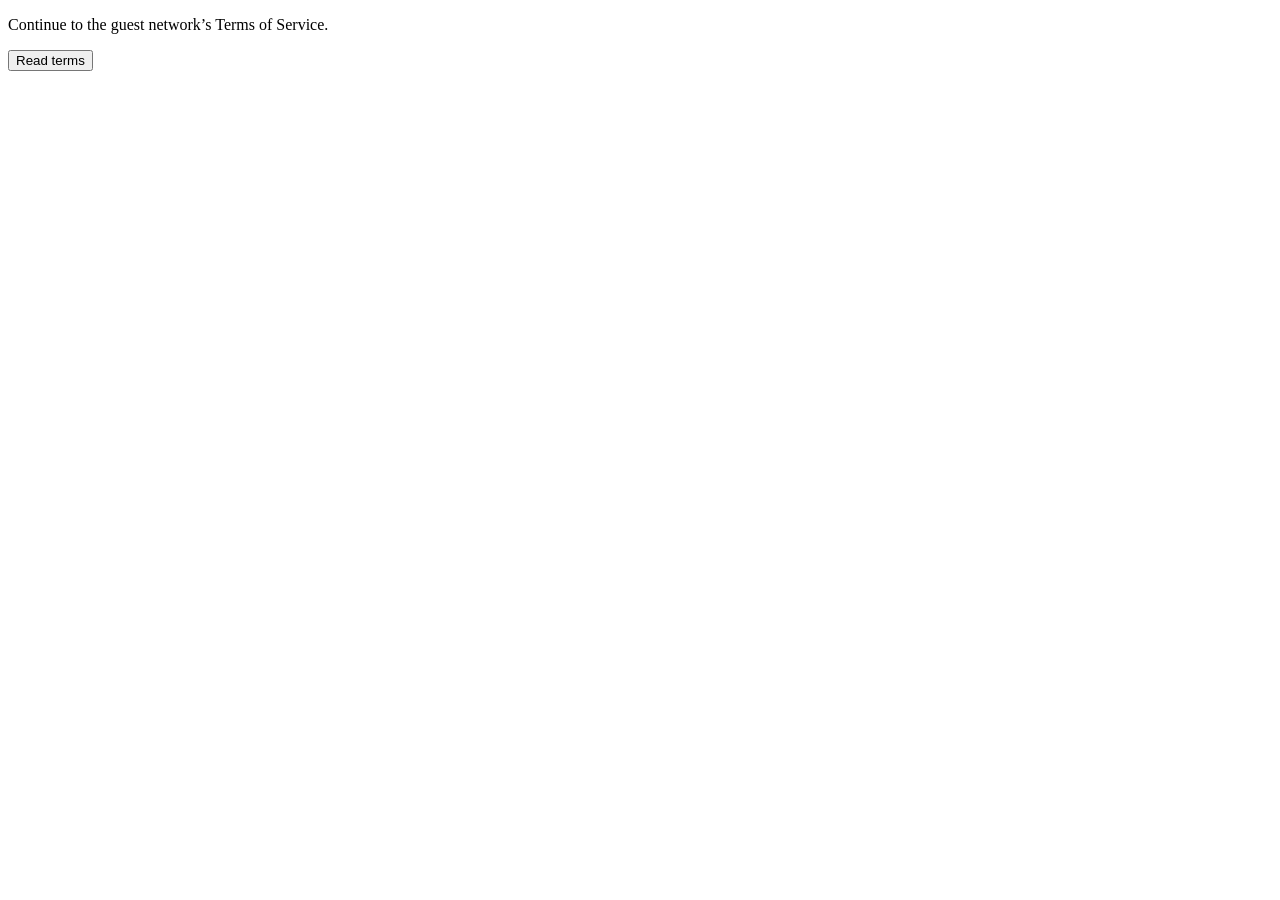
==== fortigate-disclaimer.html @ 50916c89 "Add static FortiGate terms-only captive portal Co-authored-by: BartelLuis <81250959+BartelLuis@users" ====
<!doctype html>
<html lang="en">
<head>
  <meta charset="utf-8">
  <meta name="viewport" content="width=device-width, initial-scale=1">
  <meta name="referrer" content="no-referrer">
  <title>Guest Wi-Fi</title>
</head>
<body>
  <p>Continue to the guest network’s Terms of Service.</p>
  <!-- Install on FortiGate, not on the webspace. Keep your original disclaimer form's action. -->
  <form id="gateway" action="/" hidden>
    <input name="magic" value="%%MAGICVAL%%">
    <input name="4Tredir" value="%%PROTURI%%">
  </form>
  <!-- Replace this example URL with your static portal's HTTPS URL. -->
  <form id="portal" action="https://portal.example.com/index.html" method="get">
    <input type="hidden" name="post" id="post">
    <input type="hidden" name="magic" id="magic">
    <input type="hidden" name="4Tredir" id="redirect">
    <button id="continue" type="submit" disabled>Read terms</button>
  </form>
  <noscript><p>Enable JavaScript to continue.</p></noscript>
  <script>
    const gateway = document.getElementById("gateway");
    document.getElementById("post").value = gateway.action;
    document.getElementById("magic").value = gateway.elements.namedItem("magic").value;
    document.getElementById("redirect").value = gateway.elements.namedItem("4Tredir").value;
    document.getElementById("continue").disabled = false;
  </script>
</body>
</html>
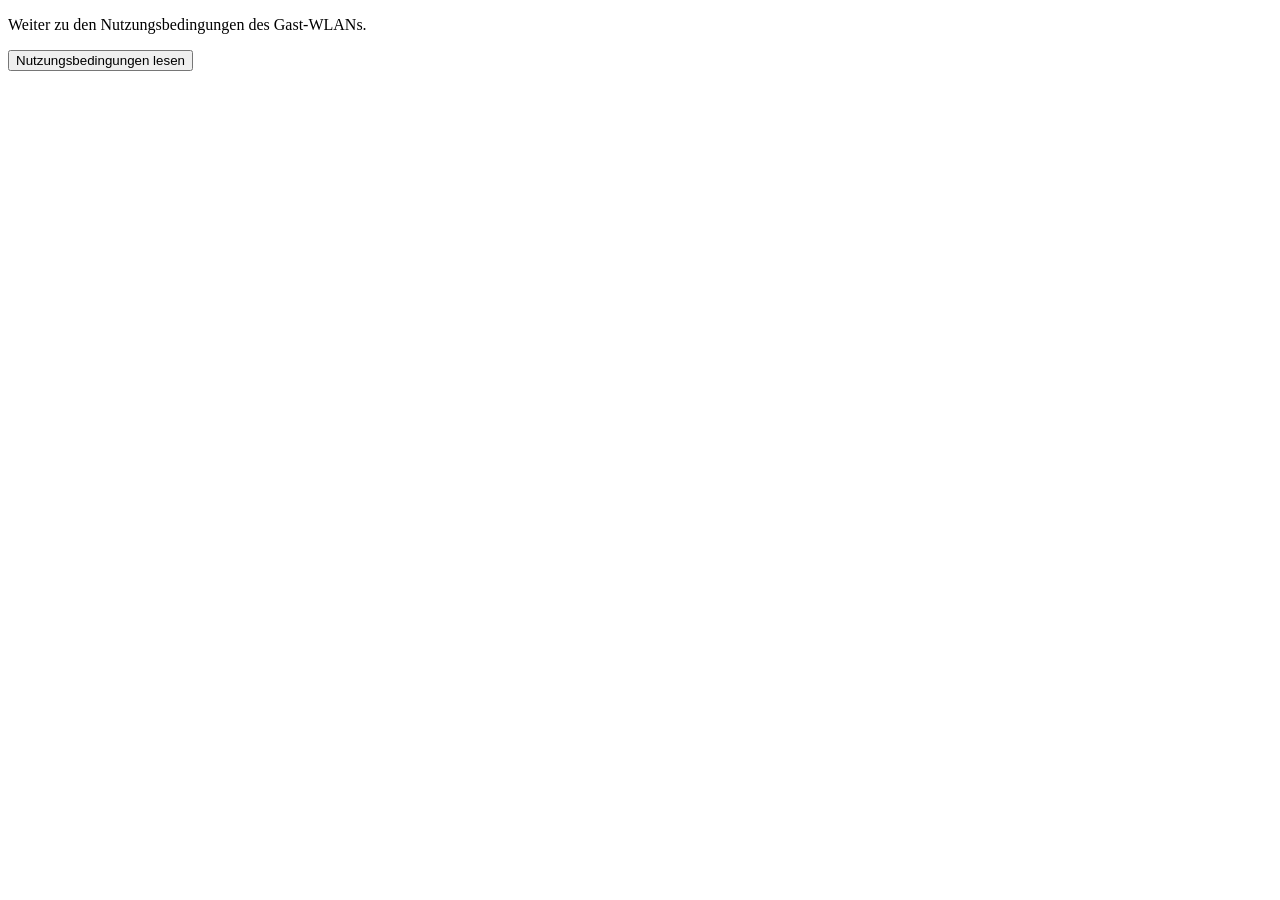
==== commit a2ac2699: "Localize guest portal in German Co-authored-by: BartelLuis <81250959+BartelLuis@users.noreply.github" ====
--- a/fortigate-disclaimer.html
+++ b/fortigate-disclaimer.html
@@ -1,13 +1,13 @@
 <!doctype html>
-<html lang="en">
+<html lang="de">
 <head>
   <meta charset="utf-8">
   <meta name="viewport" content="width=device-width, initial-scale=1">
   <meta name="referrer" content="no-referrer">
-  <title>Guest Wi-Fi</title>
+  <title>Gast-WLAN</title>
 </head>
 <body>
-  <p>Continue to the guest network’s Terms of Service.</p>
+  <p>Weiter zu den Nutzungsbedingungen des Gast-WLANs.</p>
   <!-- Install on FortiGate, not on the webspace. Keep your original disclaimer form's action. -->
   <form id="gateway" action="/" hidden>
     <input name="magic" value="%%MAGICVAL%%">
@@ -18,9 +18,9 @@
     <input type="hidden" name="post" id="post">
     <input type="hidden" name="magic" id="magic">
     <input type="hidden" name="4Tredir" id="redirect">
-    <button id="continue" type="submit" disabled>Read terms</button>
+    <button id="continue" type="submit" disabled>Nutzungsbedingungen lesen</button>
   </form>
-  <noscript><p>Enable JavaScript to continue.</p></noscript>
+  <noscript><p>Zum Fortfahren muss JavaScript aktiviert sein.</p></noscript>
   <script>
     const gateway = document.getElementById("gateway");
     document.getElementById("post").value = gateway.action;
